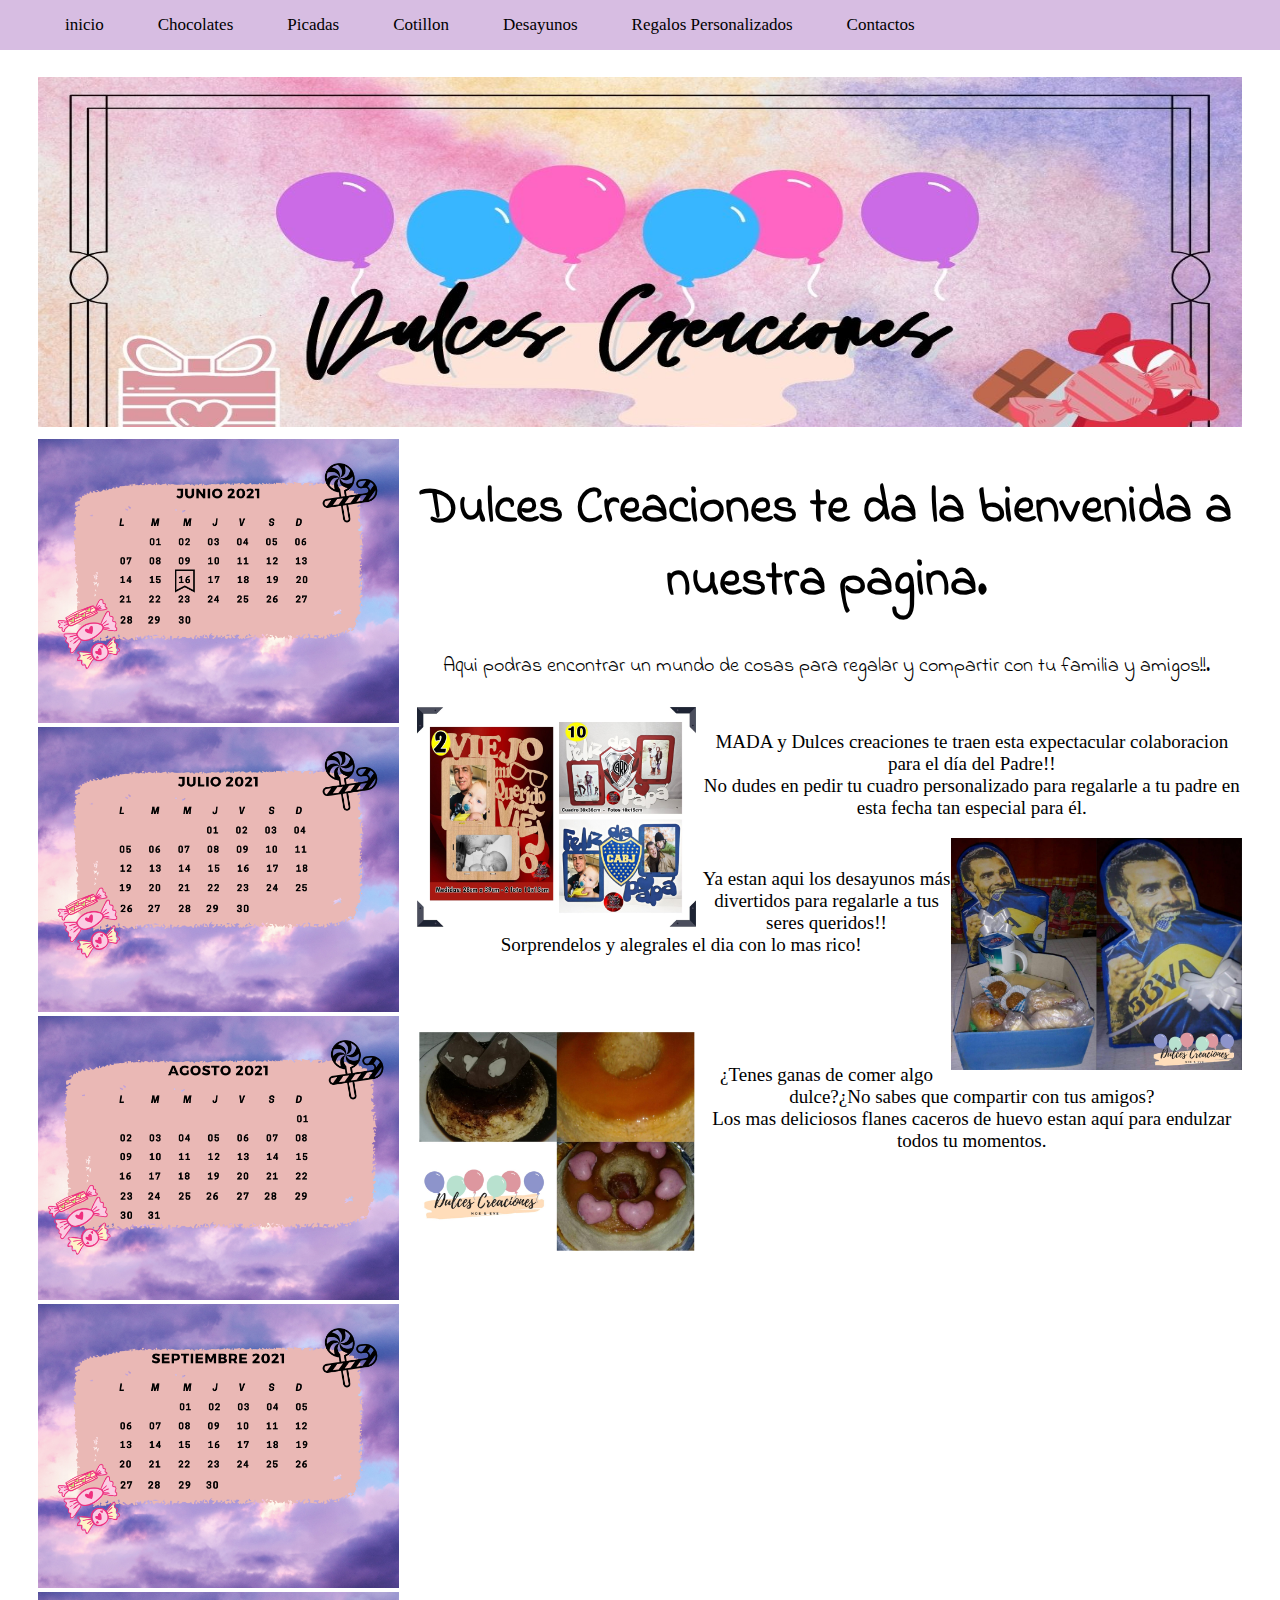
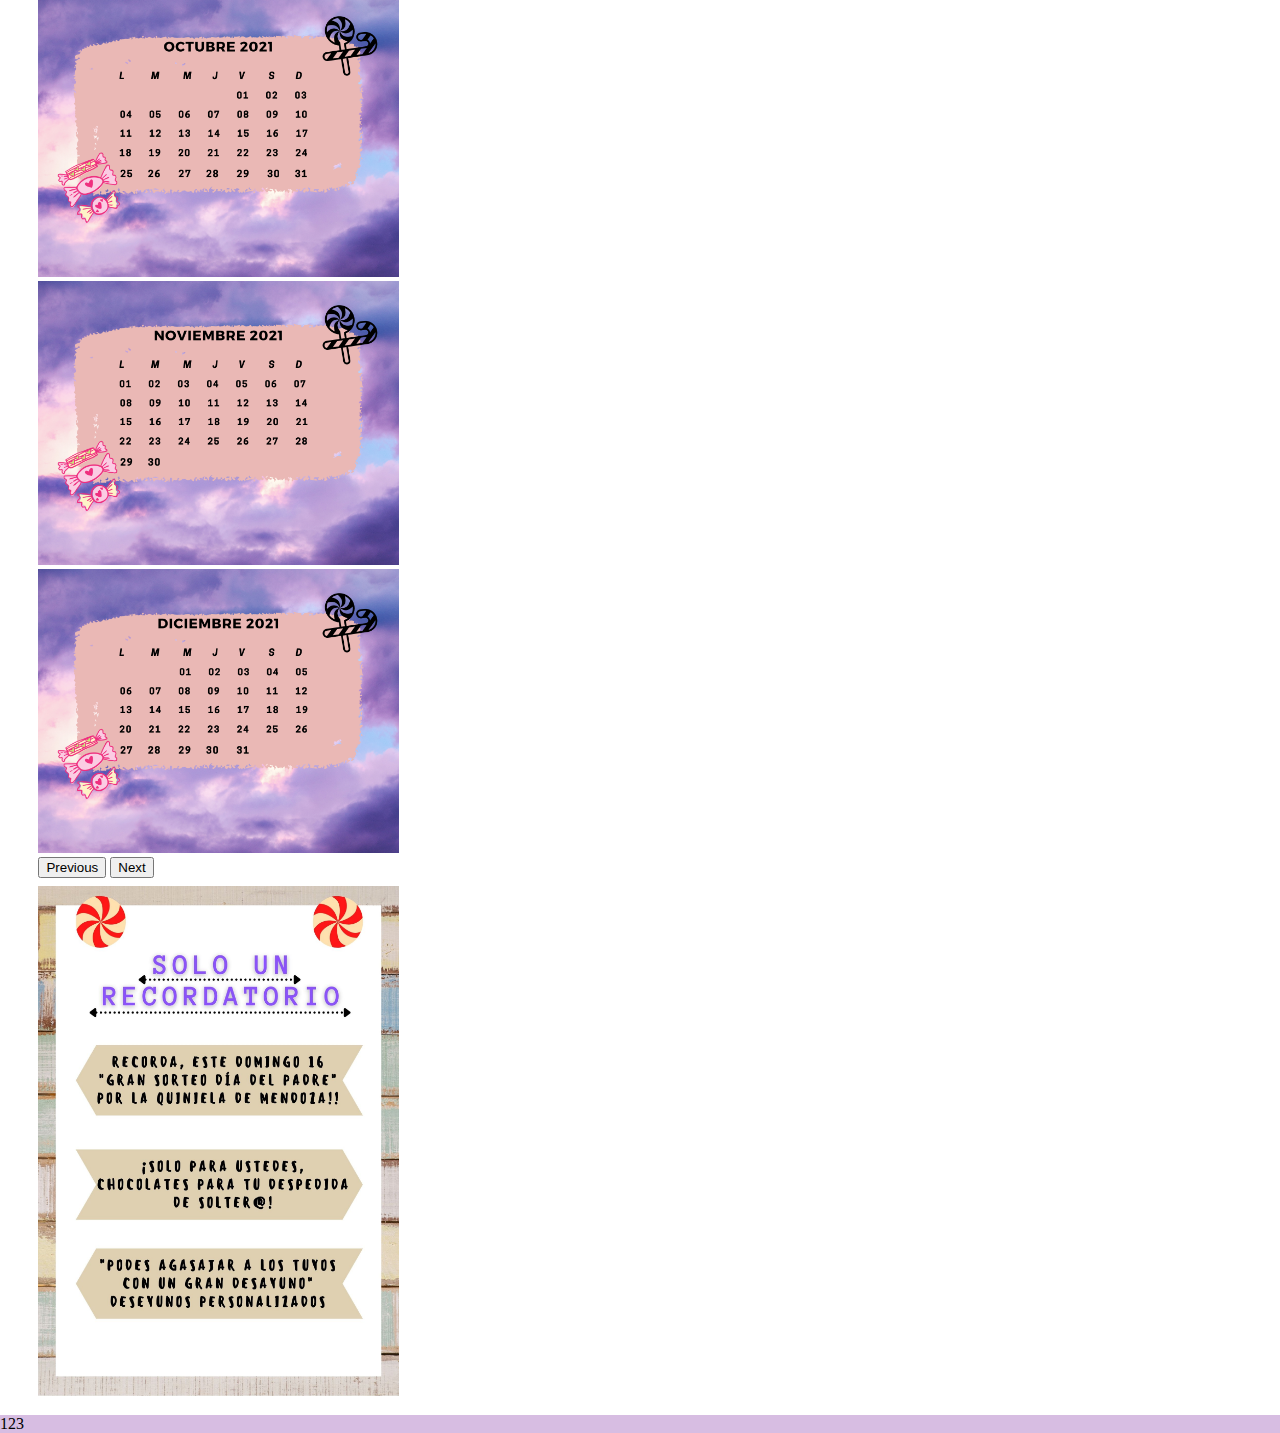
==== layouts/index.html @ ee3db4a0 "MainTerminado" ====
<!DOCTYPE html>
<html lang="en" dir="ltr">
  <head>
    <meta charset="utf-8">
    <title>Dulces Creaciones</title>
    <link rel="preconnect" href="https://fonts.gstatic.com">
    <link href="https://fonts.googleapis.com/css2?family=Indie+Flower&display=swap" rel="stylesheet">
    <link rel="stylesheet" href="..//assets/css/style.css">
    <link href="https://cdn.jsdelivr.net/npm/bootstrap@5.0.1/dist/css/bootstrap.min.css" rel="stylesheet" integrity="sha384-+0n0xVW2eSR5OomGNYDnhzAbDsOXxcvSN1TPprVMTNDbiYZCxYbOOl7+AMvyTG2x" crossorigin="anonymous">
  </head>
  <body>
    <header>
      <nav class="navegacion">
        <ul class="menu">
          <li><a href="index.html">inicio</a></li>
          <li><a href="#">Chocolates</a></li>
          <li><a href="#">Picadas</a></li>
          <li><a href="#">Cotillon</a></li>
          <li><a href="#">Desayunos</a></li>
          <li><a href="#">Regalos Personalizados</a></li>
          <li><a href="#">Contactos</a></li>
        </ul>
      </nav>
    </header>

    <main>
      <div class="container-all1">

        <input type="radio" id="1" name="image-slide" hidden/>
        <input type="radio" id="2" name="image-slide" hidden/>
        <input type="radio" id="3" name="image-slide" hidden/>

        <div class="slide1">

            <div class="item-slide2">
                <img src="../assets/img/1.jpg">
            </div>

            <div class="item-slide2">
              <img src="../assets/img/2.jpg">
            </div>

            <div class="item-slide2">
              <img src="../assets/img/3.jpg">
            </div>

        </div>
      </div>

      <section id="section1">
        <div id="carouselExampleControlsNoTouching" class="carousel slide" data-bs-touch="false" data-bs-interval="false">
          <div class="carousel-inner">
            <div class="carousel-item active">
              <img src="../assets/img/2021/6.png" class="d-block w-100" alt="...">
            </div>
            <div class="carousel-item">
              <img src="../assets/img/2021/7.png" class="d-block w-100" alt="...">
            </div>
            <div class="carousel-item">
              <img src="../assets/img/2021/8.png" class="d-block w-100" alt="...">
            </div>
            <div class="carousel-item">
              <img src="../assets/img/2021/9.png" class="d-block w-100" alt="...">
            </div>
            <div class="carousel-item">
              <img src="../assets/img/2021/10.png" class="d-block w-100" alt="...">
            </div>
            <div class="carousel-item">
              <img src="../assets/img/2021/11.png" class="d-block w-100" alt="...">
            </div>
            <div class="carousel-item">
              <img src="../assets/img/2021/12.png" class="d-block w-100" alt="...">
            </div>
          </div>
          <button class="carousel-control-prev" type="button" data-bs-target="#carouselExampleControlsNoTouching" data-bs-slide="prev">
            <span class="carousel-control-prev-icon" aria-hidden="true"></span>
            <span class="visually-hidden">Previous</span>
          </button>
          <button class="carousel-control-next" type="button" data-bs-target="#carouselExampleControlsNoTouching" data-bs-slide="next">
            <span class="carousel-control-next-icon" aria-hidden="true"></span>
            <span class="visually-hidden">Next</span>
          </button>
        </div>

        <img id="nota" src="../assets/img/nota.jpg" alt="Nota">
      </section>

      <section id="section2">
        <h1 id="titulo">Dulces Creaciones te da la bienvenida a nuestra pagina. </h1>
        <p id="sub">Aqui podras encontrar un mundo de cosas para regalar y compartir con tu familia y amigos!!.</p>

        <img class="noticia" src="../assets/img/collage.jpg" alt="collage">
        <p class="parrafo">MADA y Dulces creaciones te traen esta expectacular colaboracion para el día del Padre!! <br> No dudes en pedir tu cuadro personalizado para regalarle a tu padre en esta fecha tan especial para él.</p>

        <img class="noticia2" src="../assets/img/collage2.jpg" alt="collage">
        <p class="parrafo">Ya estan aqui los desayunos más divertidos para regalarle a tus seres queridos!! <br> Sorprendelos y alegrales el dia con lo mas rico!</p>

        <img class="noticia3" src="../assets/img/collage3.jpg" alt="collage">
        <p class="parrafo2">¿Tenes ganas de comer algo dulce?¿No sabes que compartir con tus amigos?<br>Los mas deliciosos flanes caceros de huevo estan aquí para endulzar todos tu momentos.</p>

      </section>

    </main>

    <script src="https://cdn.jsdelivr.net/npm/bootstrap@5.0.1/dist/js/bootstrap.bundle.min.js" integrity="sha384-gtEjrD/SeCtmISkJkNUaaKMoLD0//ElJ19smozuHV6z3Iehds+3Ulb9Bn9Plx0x4" crossorigin="anonymous"></script>

    <footer>
      <p id="p">123</p>
    </footer>
  </body>
</html>
---- assets/css/style.css ----
body{
    padding: 0;
    margin: 0;
    background-image: url(https://i.pinimg.com/originals/fe/0f/2a/fe0f2a0dfa588c9764b33e8224b701ae.png);
    background-size: 100%;
    background-attachment: fixed;
    height: 100%;
}

.navegacion{
  width: 100%;
  margin: 0;
  background-color: #D7BDE2;
  padding: 0;
  z-index: 100;
  position: fixed;
  overflow: hidden;
}
.navegacion ul{
  list-style: none;
}
.menu{
  margin: 0;
}
.menu > li{
  position: relative;
  display: inline-block;
}
.menu > li > a{
  display: block;
  padding: 15px 25px;
  color: black;
  font-family: cursive;
  text-decoration: none;
  font-size: 17px;
}

.menu li a:hover{
  color: #E74C3C;
  transition: all .2s;
}

main{
  padding-top: 6%;
  margin-left: 3%;
  margin-right: 3%;
}

img{
    width: 100%;
    height: 70%;
}

.container-all1{
    width: 100%;
    overflow: hidden;
    height: 350px;
    margin-bottom: 1%;
}
.slide1{
    display: flex;
    transition: all 600ms;
    animation-name: autoplay;
    animation-duration: 18s;
    animation-direction: alternate;
    animation-fill-mode: forwards;
    animation-iteration-count: infinite;
    width: 100%;
}
.item-slide2{
    flex-direction: column;
    flex-shrink: 0;
    flex-grow: 0;
    max-width: 100%;
}
input[id="1"]:checked ~ .slide{
    animation: none;
    transform: translate3d(0, 0, 0);
}
input[id="1"]:checked ~ .pagination .pagination-item[for="1"]{
    background: #fff;
}
input[id="2"]:checked ~ .slide{
    animation: none;
    transform: translate3d(calc(-100% * 1), 0, 0);
}
input[id="2"]:checked ~ .pagination .pagination-item[for="2"]{
    background: #fff;
}
input[id="3"]:checked ~ .slide{
    animation: none;
    transform: translate3d(calc(-100% * 2), 0, 0);
}
input[id="3"]:checked ~ .pagination .pagination-item[for="3"]{
    background: #fff;
}
@keyframes autoplay{
    33%{
        transform: translate3d(calc(-100% * 0), 0, 0);
    }

    66%{
        transform: translate3d(calc(-100% * 1), 0, 0);
    }

    100%{
        transform: translate3d(calc(-100% * 2), 0, 0);
    }
}

#section1{
  width: 30%;
  float: left;
}
#nota{
  margin-top: 2%;
  margin-bottom: 4%;
}

#section2{
  width: 69%;
  margin-left: 1%;
  float: right;
}
#titulo{
  text-align: center;
  font-family: 'Indie Flower', cursive;
  font-size: 50px;
}
#sub{
  text-align: center;
  font-family: 'Indie Flower', cursive;
  font-size: 20px;
}
.noticia{
  width: 35%;
  float: left;
}
.parrafo{
  text-align: center;
  font-size: 19px;
  margin-top: 6%;
}
.noticia2{
  width: 35%;
  float: right;
}
.noticia3{
  width: 35%;
  float: left;
  margin-top: 6%;2
}
.parrafo2{
  text-align: center;
  font-size: 19px;
  margin-top: 13%;
}

footer{
  background-color: #D7BDE2;
  margin: 0;
  margin-bottom: 0%;
  margin-top: 10%;
  width: 100%;
  clear: both;

}
#p{
  margin: 0%;
}
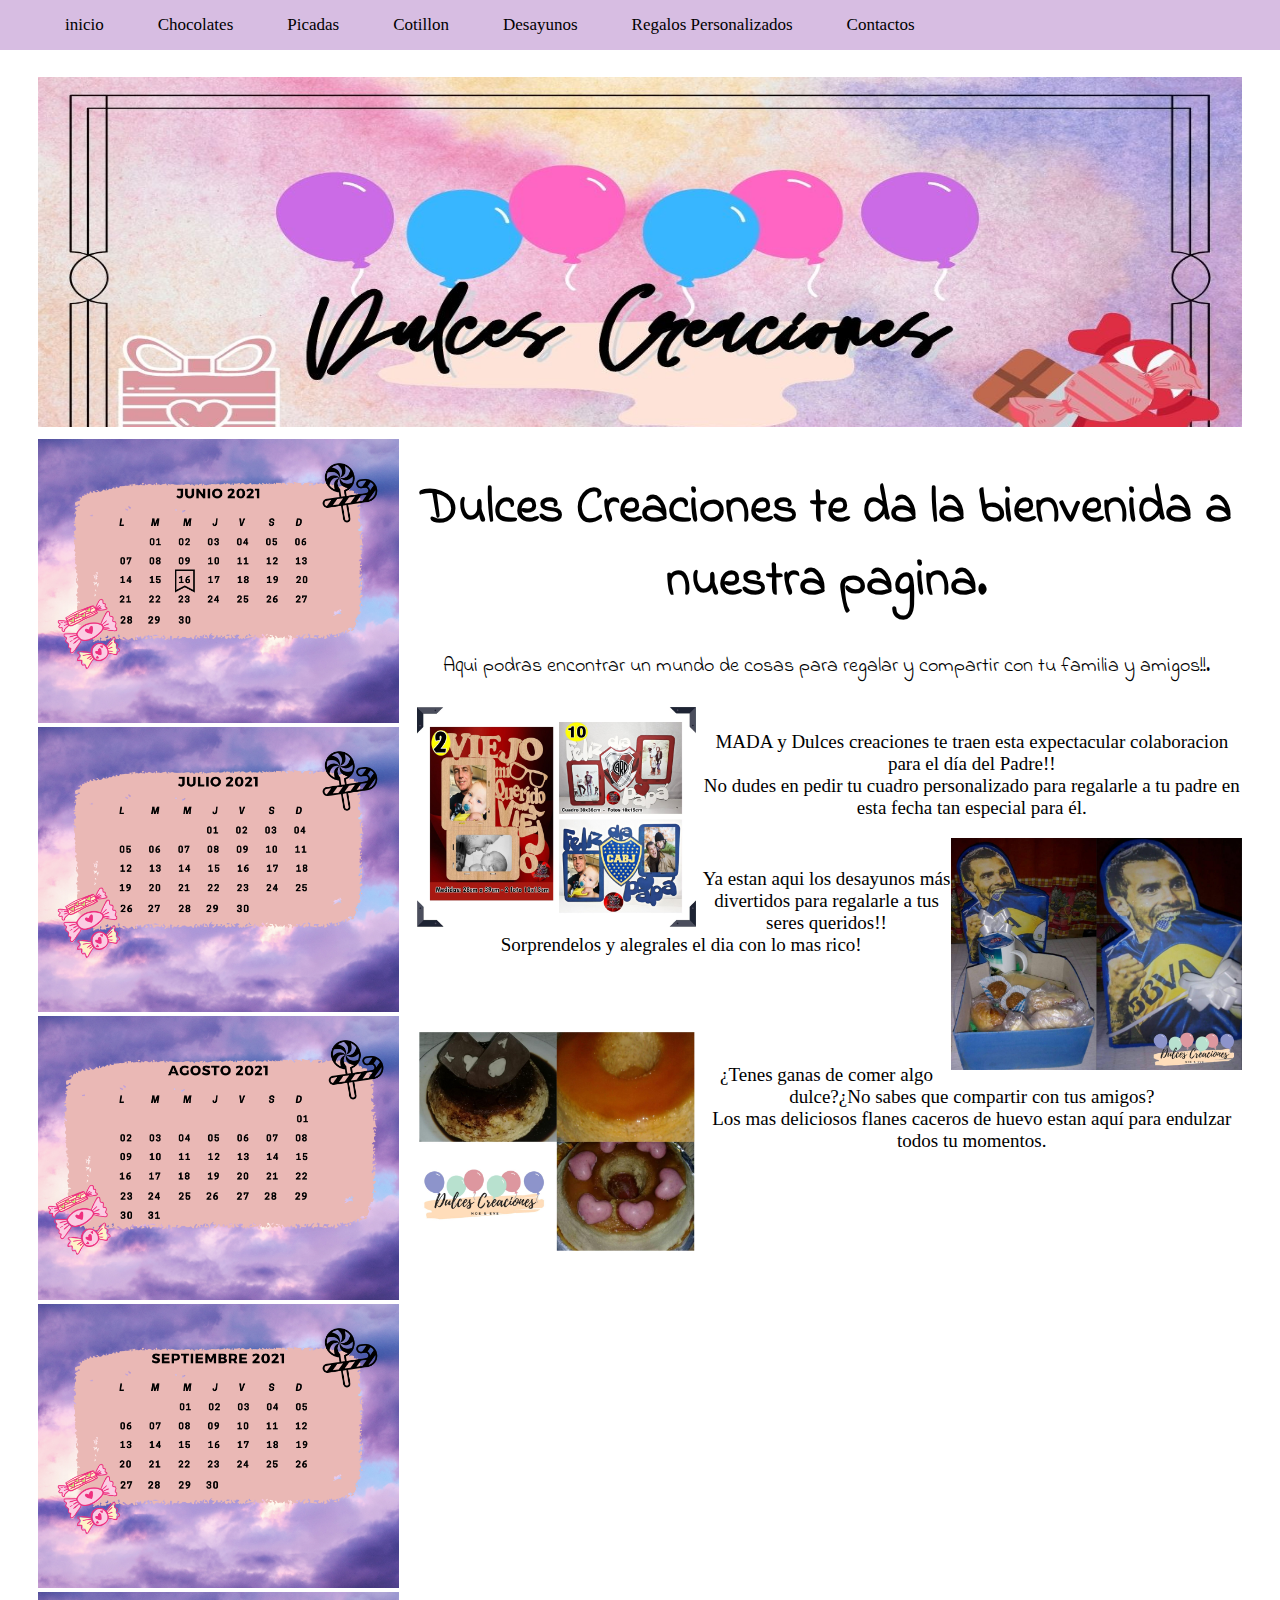
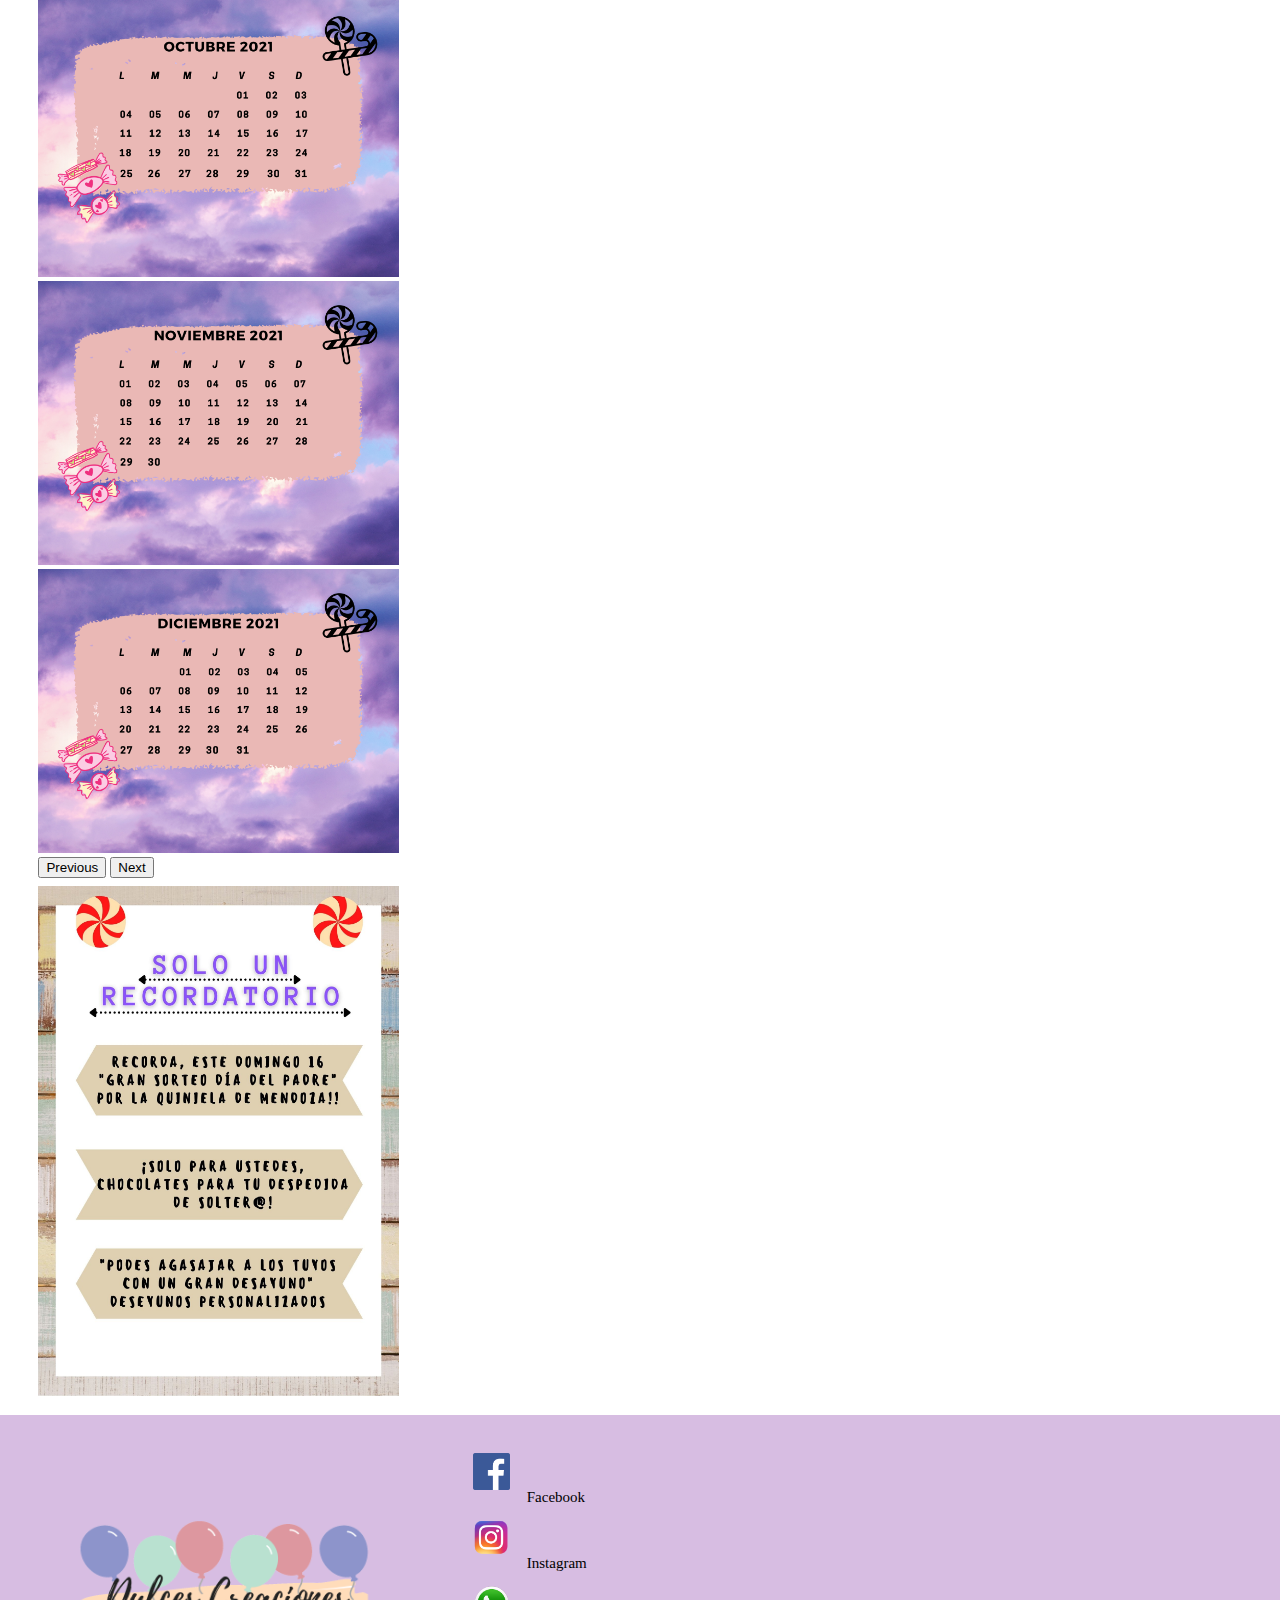
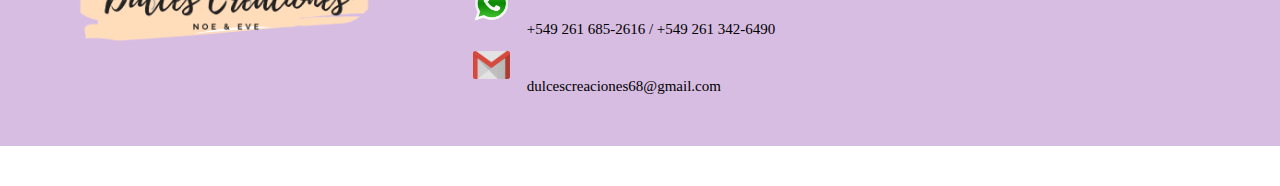
==== commit 8a9ec19e: "FooterFinalizado" ====
--- a/layouts/index.html
+++ b/layouts/index.html
@@ -105,7 +105,14 @@
     <script src="https://cdn.jsdelivr.net/npm/bootstrap@5.0.1/dist/js/bootstrap.bundle.min.js" integrity="sha384-gtEjrD/SeCtmISkJkNUaaKMoLD0//ElJ19smozuHV6z3Iehds+3Ulb9Bn9Plx0x4" crossorigin="anonymous"></script>
 
     <footer>
-      <p id="p">123</p>
+      <img id="logo" src="../assets/img/logo.png" alt="logo">
+
+      <ul id="ul">
+        <li> <img class="logo_redsocial" src="../assets/img/facebook.png" alt="logo"> <a class="link" href="https://www.facebook.com/Dulces-creaciones-104551381342829/?ref=page_internal">Facebook</a> </li>
+        <li> <img class="logo_redsocial" src="../assets/img/instagram.png" alt="logo"> <a class="link" href="https://instagram.com/dulces_creacione.s?utm_medium=copy_link">Instagram</a> </li>
+        <li> <img class="logo_redsocial" src="../assets/img//WhatsApp.png" alt="logo"> <a class="link" href="tel: +549 261 685-2616 / +549 261 342-6490">+549 261 685-2616 / +549 261 342-6490</a> </li>
+        <li> <img class="logo_redsocial" src="../assets/img/gmail.png" alt="logo"> <a class="link" href="maito: dulcescreaciones68@gmail.com">dulcescreaciones68@gmail.com</a> </li>
+      </ul>
     </footer>
   </body>
 </html>
--- a/assets/css/style.css
+++ b/assets/css/style.css
@@ -121,6 +121,7 @@
   width: 69%;
   margin-left: 1%;
   float: right;
+  margin-bottom: 5%;
 }
 #titulo{
   text-align: center;
@@ -159,12 +160,32 @@
 footer{
   background-color: #D7BDE2;
   margin: 0;
-  margin-bottom: 0%;
-  margin-top: 10%;
   width: 100%;
+  padding: 4%;
+  padding-top: 2%;
   clear: both;
+}
+
+#logo{
+  width: 27%;
+  margin: 0;
+  padding-right: 5%;
+  float: left;
+}
+#ul{
+  margin: 0;
+  list-style: none;
 
 }
-#p{
-  margin: 0%;
+.link{
+  font-size: 15px;
+  color: black;
+  text-decoration: inherit;
+  font-style: normal;
+
 }
+.logo_redsocial{
+  width: 3%;
+  margin: 1%;
+
+}
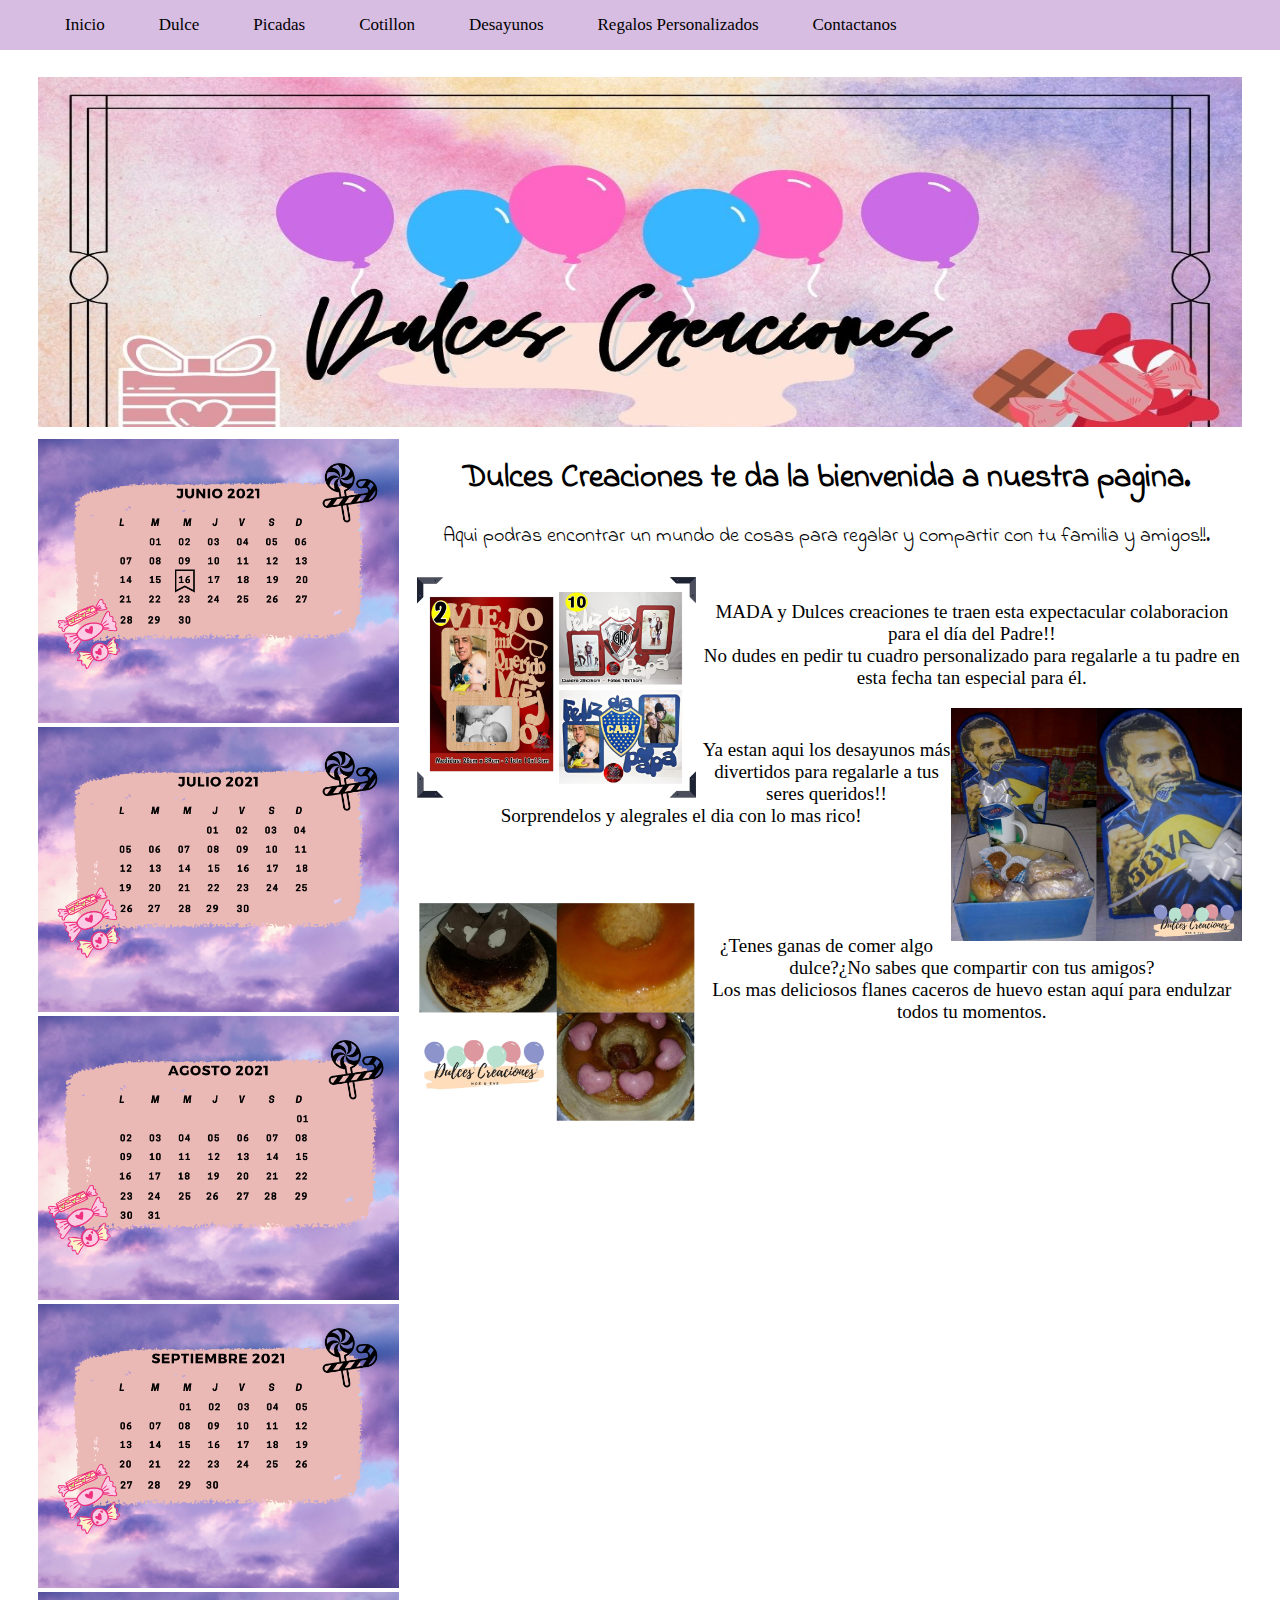
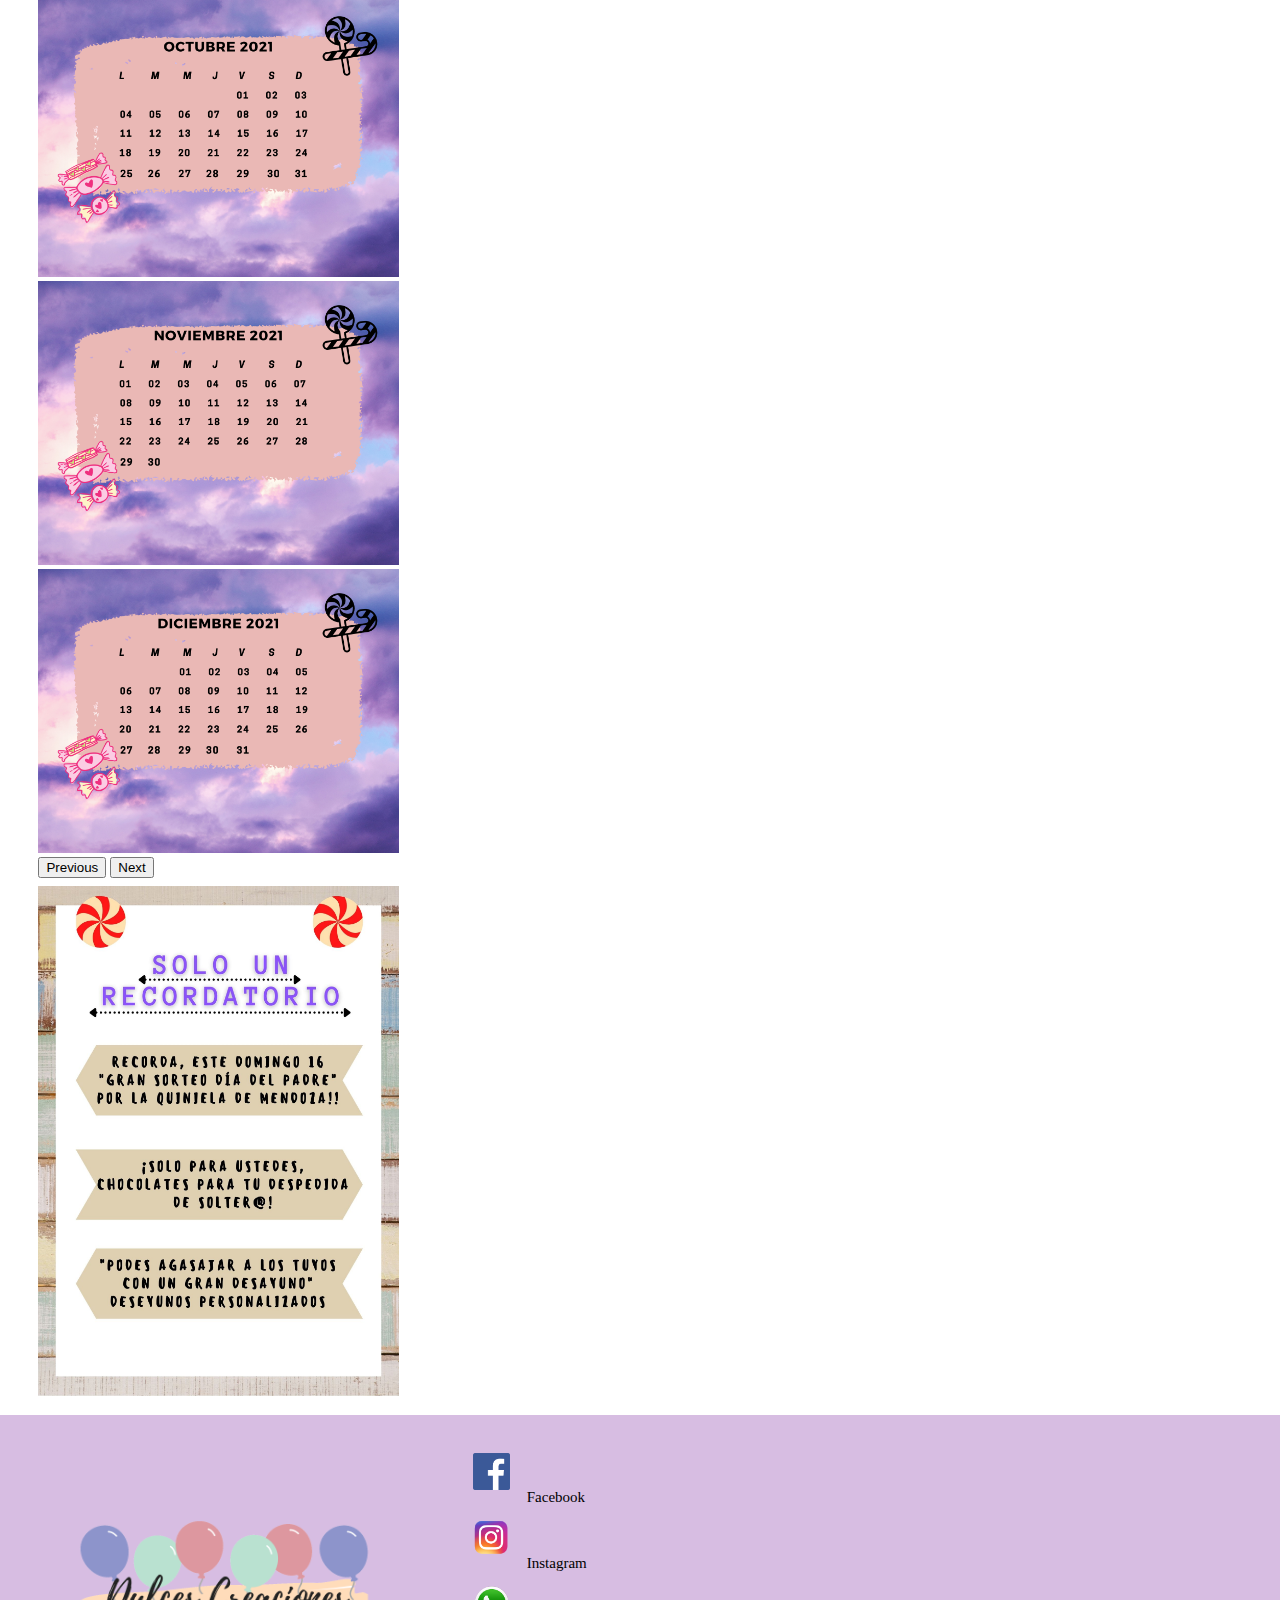
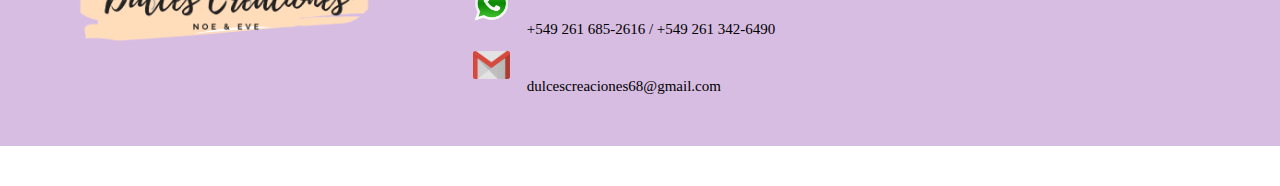
==== commit db6b0c87: "DulceTerminado" ====
--- a/layouts/index.html
+++ b/layouts/index.html
@@ -12,13 +12,13 @@
     <header>
       <nav class="navegacion">
         <ul class="menu">
-          <li><a href="index.html">inicio</a></li>
-          <li><a href="#">Chocolates</a></li>
-          <li><a href="#">Picadas</a></li>
+          <li><a href="index.html">Inicio</a></li>
+          <li><a href="dulce.html">Dulce</a></li>
+          <li><a href="picadas.html">Picadas</a></li>
           <li><a href="#">Cotillon</a></li>
           <li><a href="#">Desayunos</a></li>
           <li><a href="#">Regalos Personalizados</a></li>
-          <li><a href="#">Contactos</a></li>
+          <li><a href="#">Contactanos</a></li>
         </ul>
       </nav>
     </header>
--- a/assets/css/style.css
+++ b/assets/css/style.css
@@ -34,7 +34,6 @@
   text-decoration: none;
   font-size: 17px;
 }
-
 .menu li a:hover{
   color: #E74C3C;
   transition: all .2s;
@@ -126,7 +125,6 @@
 #titulo{
   text-align: center;
   font-family: 'Indie Flower', cursive;
-  font-size: 50px;
 }
 #sub{
   text-align: center;
@@ -189,3 +187,34 @@
   margin: 1%;
 
 }
+
+/* NOTE: CHOCOLATES.HTML */
+
+h1{
+  text-align: center;
+  font-family: 'Indie Flower', cursive;
+  margin: 2%;
+}
+h2{
+  font-family: 'Indie Flower', cursive;
+  padding-top: 2%;
+}
+.section3{
+  border: 2px solid #BB8FCE;
+  float: left;
+  margin-bottom: 2%;
+}
+.productos1{
+  width: 25%;
+  margin: 1%;
+  float: right;
+}
+.productos{
+  width: 25%;
+  margin: 1%;
+  margin-right: 3%;
+  float: left;
+}
+.info{
+  padding-left: 40%;
+}
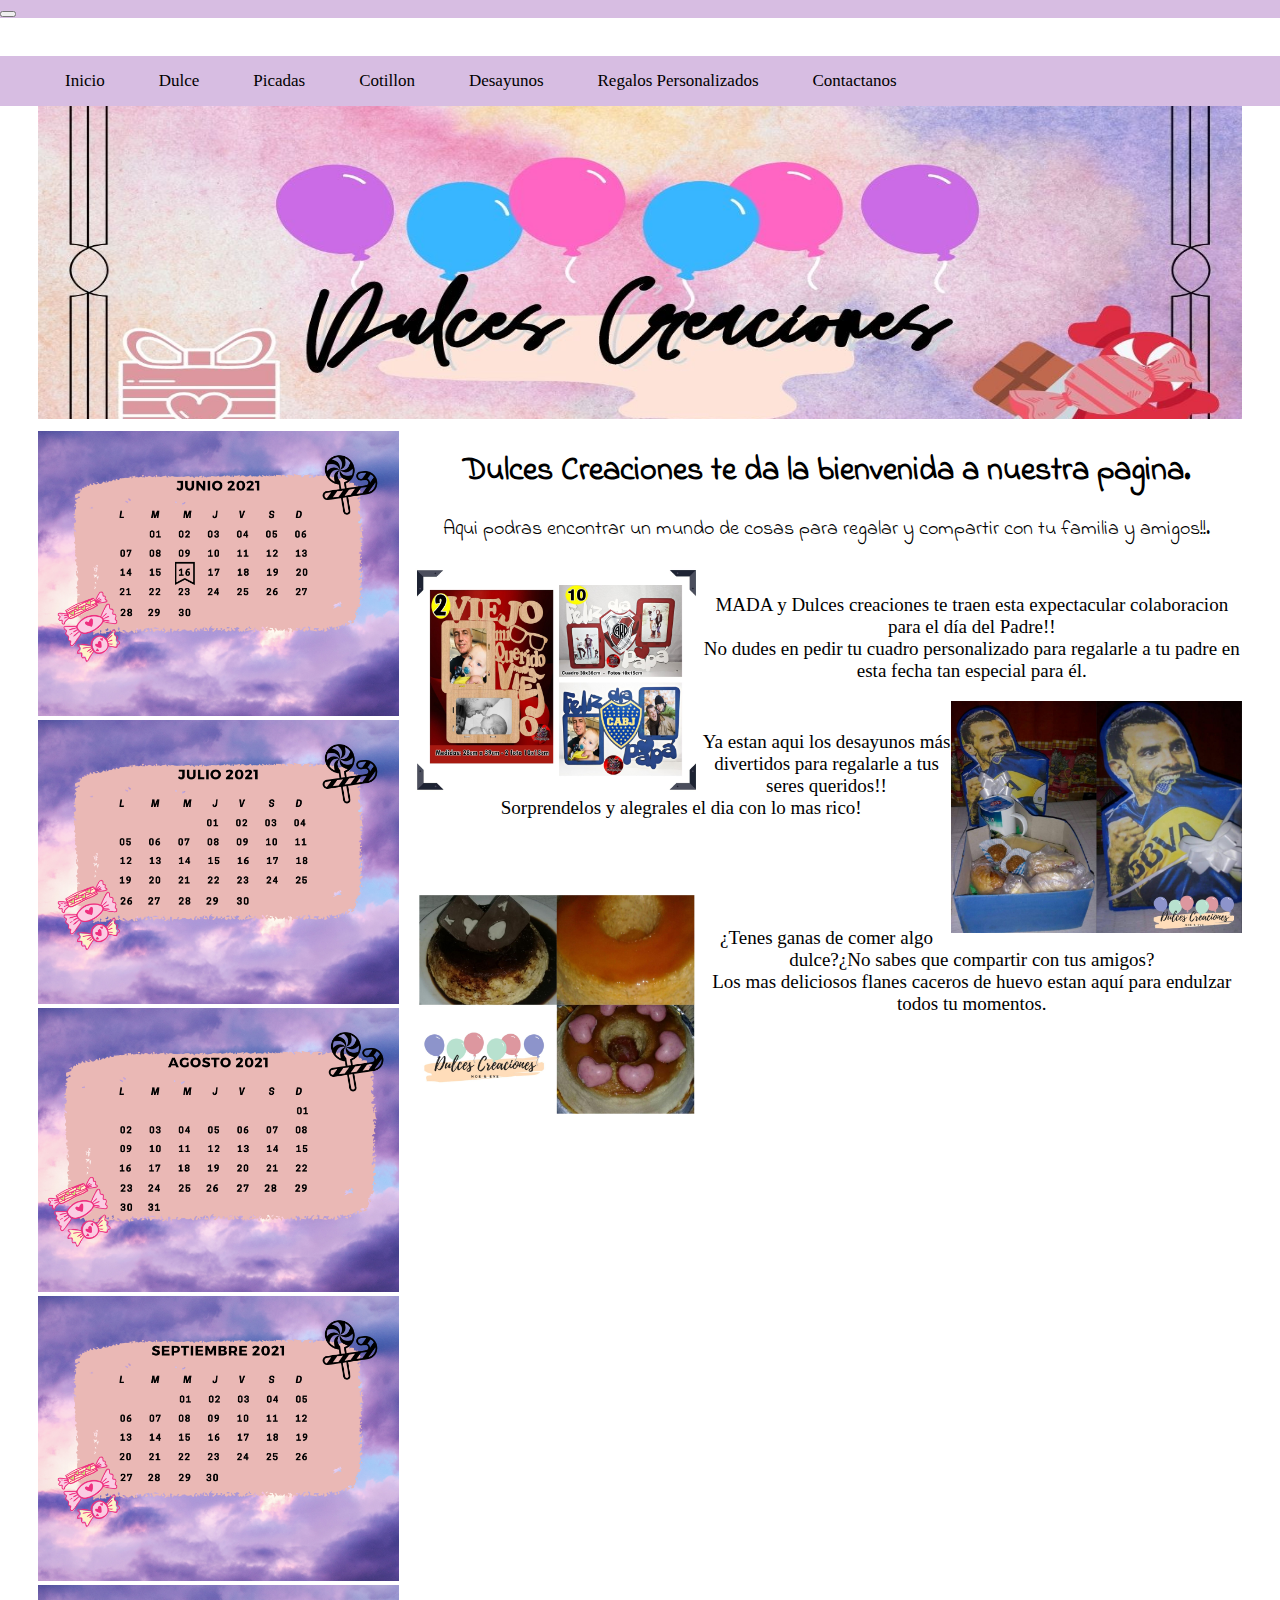
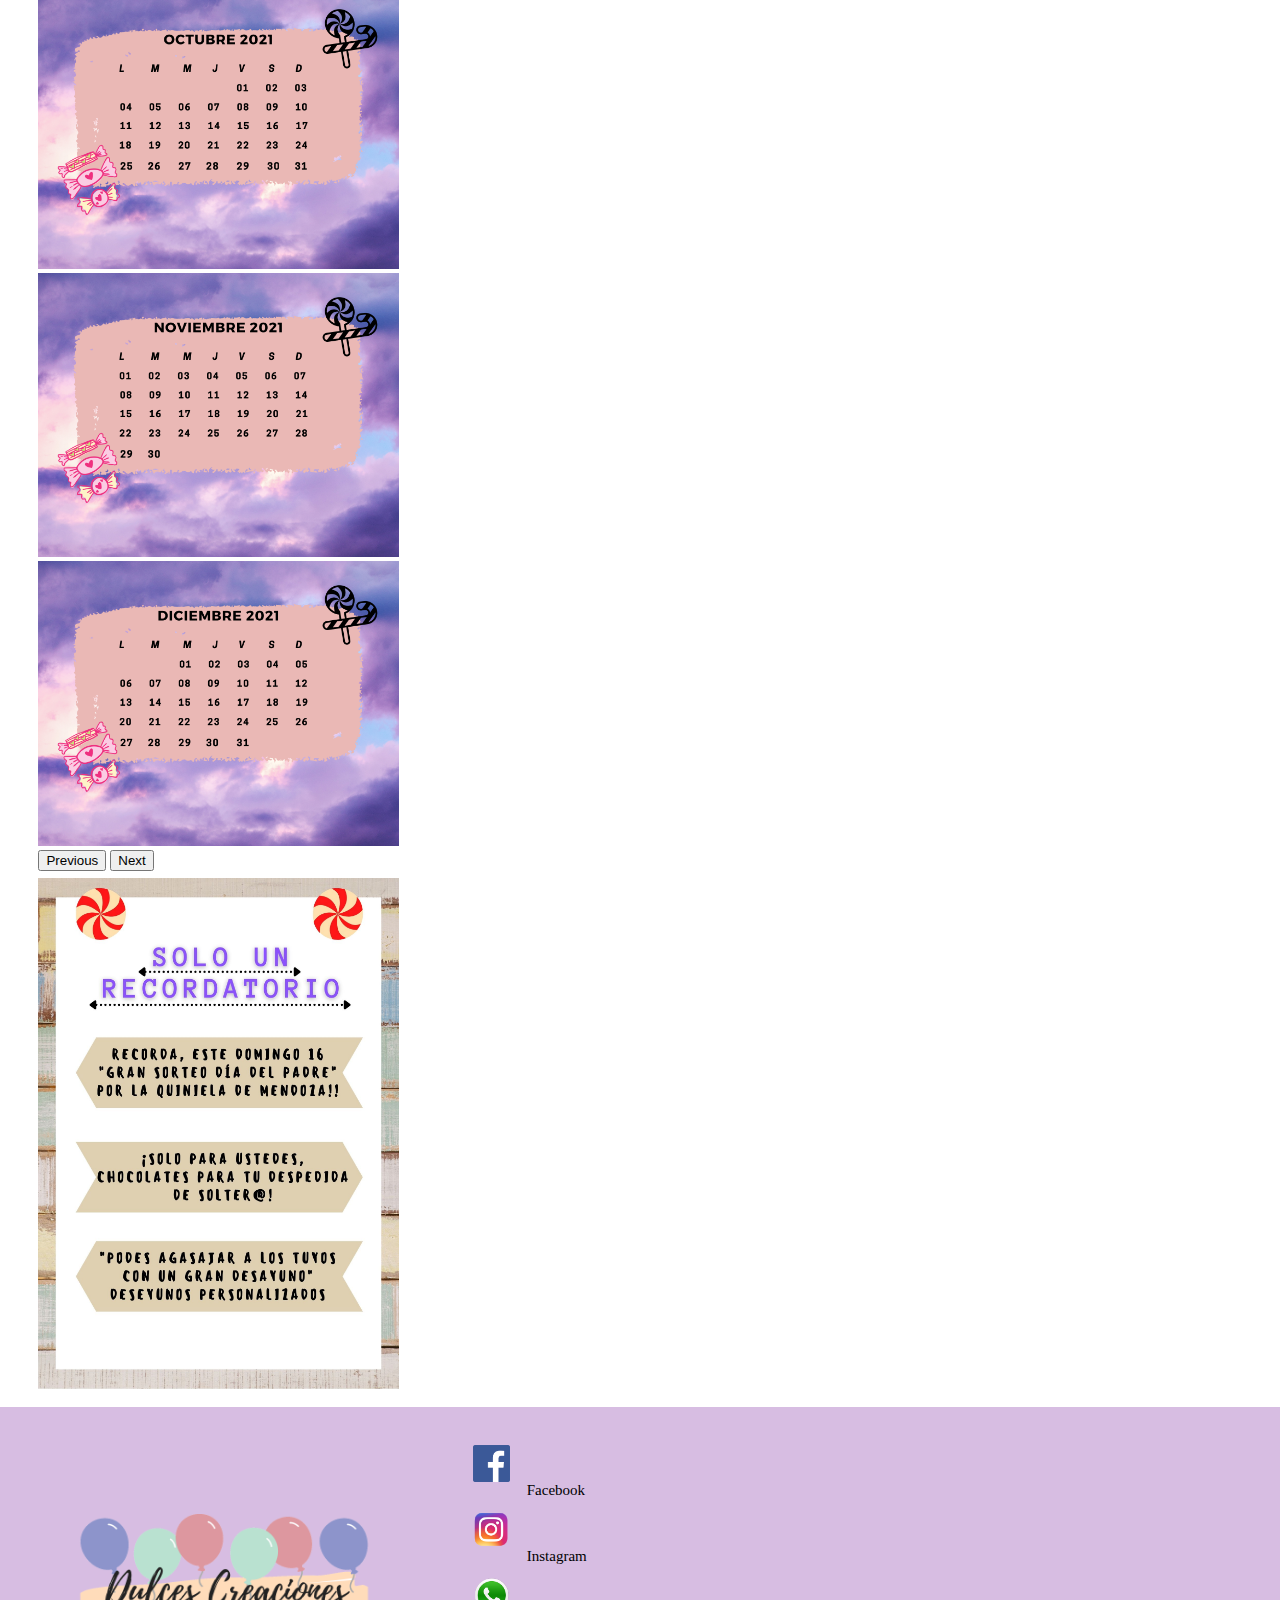
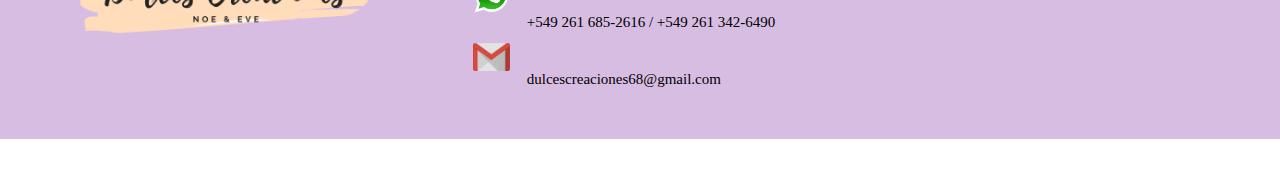
==== commit 3d3fe59d: "Terminado" ====
--- a/layouts/index.html
+++ b/layouts/index.html
@@ -7,19 +7,27 @@
     <link href="https://fonts.googleapis.com/css2?family=Indie+Flower&display=swap" rel="stylesheet">
     <link rel="stylesheet" href="..//assets/css/style.css">
     <link href="https://cdn.jsdelivr.net/npm/bootstrap@5.0.1/dist/css/bootstrap.min.css" rel="stylesheet" integrity="sha384-+0n0xVW2eSR5OomGNYDnhzAbDsOXxcvSN1TPprVMTNDbiYZCxYbOOl7+AMvyTG2x" crossorigin="anonymous">
+    <meta name="viewport" content="width=device-width, initial-scale=1.0">
   </head>
   <body>
     <header>
-      <nav class="navegacion">
-        <ul class="menu">
-          <li><a href="index.html">Inicio</a></li>
-          <li><a href="dulce.html">Dulce</a></li>
-          <li><a href="picadas.html">Picadas</a></li>
-          <li><a href="#">Cotillon</a></li>
-          <li><a href="#">Desayunos</a></li>
-          <li><a href="#">Regalos Personalizados</a></li>
-          <li><a href="#">Contactanos</a></li>
-        </ul>
+      <nav class="navbar navbar-light navbar-expand-lg" style="background-color: #D7BDE2;">
+       <button class="navbar-toggler" type="button" data-bs-toggle="collapse" data-bs-target="#navbarTogglerDemo01" aria-controls="navbarTogglerDemo01" aria-expanded="false" aria-label="Toggle navigation">
+         <span class="navbar-toggler-icon"></span>
+       </button>
+         <div class="collapse navbar-collapse" id="navbarTogglerDemo01">
+          <nav class="navegacion">
+           <ul class="menu">
+             <li><a href="index.html">Inicio</a></li>
+             <li><a href="dulce.html">Dulce</a></li>
+             <li><a href="picadas.html">Picadas</a></li>
+             <li><a href="cotillon.html">Cotillon</a></li>
+             <li><a href="desayunos.html">Desayunos</a></li>
+             <li><a href="#">Regalos Personalizados</a></li>
+             <li><a href="contactanos.html">Contactanos</a></li>
+           </ul>
+          </nav>
+         </div>
       </nav>
     </header>
 
--- a/assets/css/style.css
+++ b/assets/css/style.css
@@ -9,9 +9,8 @@
 
 .navegacion{
   width: 100%;
-  margin: 0;
+  margin-top: 3%;
   background-color: #D7BDE2;
-  padding: 0;
   z-index: 100;
   position: fixed;
   overflow: hidden;
@@ -40,7 +39,7 @@
 }
 
 main{
-  padding-top: 6%;
+  padding-top: 4%;
   margin-left: 3%;
   margin-right: 3%;
 }
@@ -188,7 +187,7 @@
 
 }
 
-/* NOTE: CHOCOLATES.HTML */
+/* NOTE: PRODUCTOS */
 
 h1{
   text-align: center;
@@ -218,3 +217,30 @@
 .info{
   padding-left: 40%;
 }
+
+/* NOTE: MEDIDAS CELULAR */
+@media (max-width: 700px){
+
+  .container-all1{
+    height: 120px;
+  }
+
+  #section1{
+    display: none;
+  }
+  #section2{
+    float: inherit;
+    margin: 0;
+    width: 100%;
+  }
+
+  /* NOTE: PRODUCTOS */
+
+  .productos1{
+    width: 30%;
+  }
+  .productos{
+    width: 30%;
+  }
+
+}
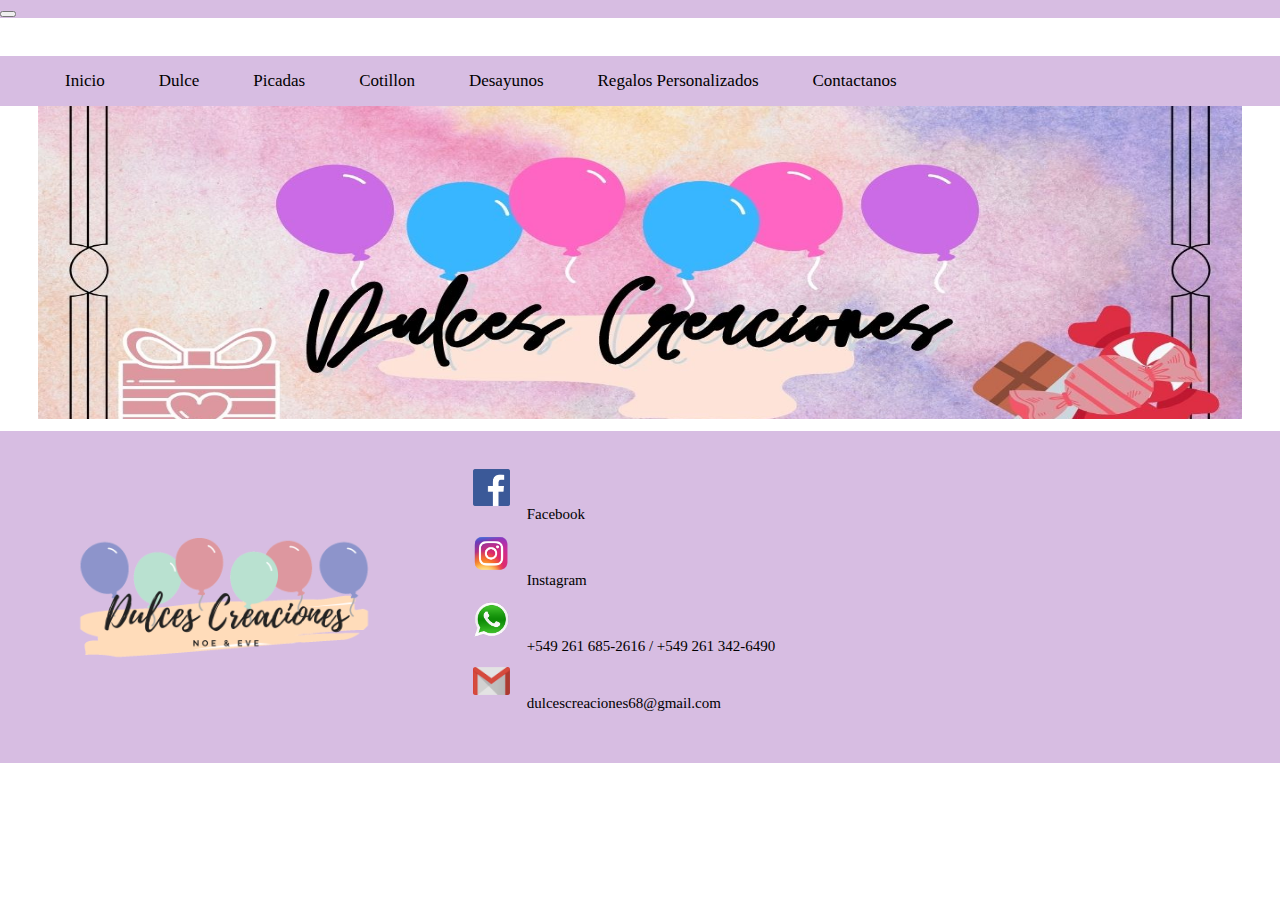
==== commit 71b905dd: "Rename contactanos.html to index.html" ====
--- a/layouts/index.html
+++ b/layouts/index.html
@@ -55,58 +55,10 @@
         </div>
       </div>
 
-      <section id="section1">
-        <div id="carouselExampleControlsNoTouching" class="carousel slide" data-bs-touch="false" data-bs-interval="false">
-          <div class="carousel-inner">
-            <div class="carousel-item active">
-              <img src="../assets/img/2021/6.png" class="d-block w-100" alt="...">
-            </div>
-            <div class="carousel-item">
-              <img src="../assets/img/2021/7.png" class="d-block w-100" alt="...">
-            </div>
-            <div class="carousel-item">
-              <img src="../assets/img/2021/8.png" class="d-block w-100" alt="...">
-            </div>
-            <div class="carousel-item">
-              <img src="../assets/img/2021/9.png" class="d-block w-100" alt="...">
-            </div>
-            <div class="carousel-item">
-              <img src="../assets/img/2021/10.png" class="d-block w-100" alt="...">
-            </div>
-            <div class="carousel-item">
-              <img src="../assets/img/2021/11.png" class="d-block w-100" alt="...">
-            </div>
-            <div class="carousel-item">
-              <img src="../assets/img/2021/12.png" class="d-block w-100" alt="...">
-            </div>
-          </div>
-          <button class="carousel-control-prev" type="button" data-bs-target="#carouselExampleControlsNoTouching" data-bs-slide="prev">
-            <span class="carousel-control-prev-icon" aria-hidden="true"></span>
-            <span class="visually-hidden">Previous</span>
-          </button>
-          <button class="carousel-control-next" type="button" data-bs-target="#carouselExampleControlsNoTouching" data-bs-slide="next">
-            <span class="carousel-control-next-icon" aria-hidden="true"></span>
-            <span class="visually-hidden">Next</span>
-          </button>
-        </div>
-
-        <img id="nota" src="../assets/img/nota.jpg" alt="Nota">
-      </section>
-
-      <section id="section2">
-        <h1 id="titulo">Dulces Creaciones te da la bienvenida a nuestra pagina. </h1>
-        <p id="sub">Aqui podras encontrar un mundo de cosas para regalar y compartir con tu familia y amigos!!.</p>
-
-        <img class="noticia" src="../assets/img/collage.jpg" alt="collage">
-        <p class="parrafo">MADA y Dulces creaciones te traen esta expectacular colaboracion para el día del Padre!! <br> No dudes en pedir tu cuadro personalizado para regalarle a tu padre en esta fecha tan especial para él.</p>
-
-        <img class="noticia2" src="../assets/img/collage2.jpg" alt="collage">
-        <p class="parrafo">Ya estan aqui los desayunos más divertidos para regalarle a tus seres queridos!! <br> Sorprendelos y alegrales el dia con lo mas rico!</p>
-
-        <img class="noticia3" src="../assets/img/collage3.jpg" alt="collage">
-        <p class="parrafo2">¿Tenes ganas de comer algo dulce?¿No sabes que compartir con tus amigos?<br>Los mas deliciosos flanes caceros de huevo estan aquí para endulzar todos tu momentos.</p>
-
-      </section>
+      <div class="cognito">
+        <script src="https://www.cognitoforms.com/s/m_9LwhXMekqUCC2G3p0HvA"></script>
+        <script>Cognito.load("forms", { id: "1" });</script>
+      </div>
 
     </main>
 
